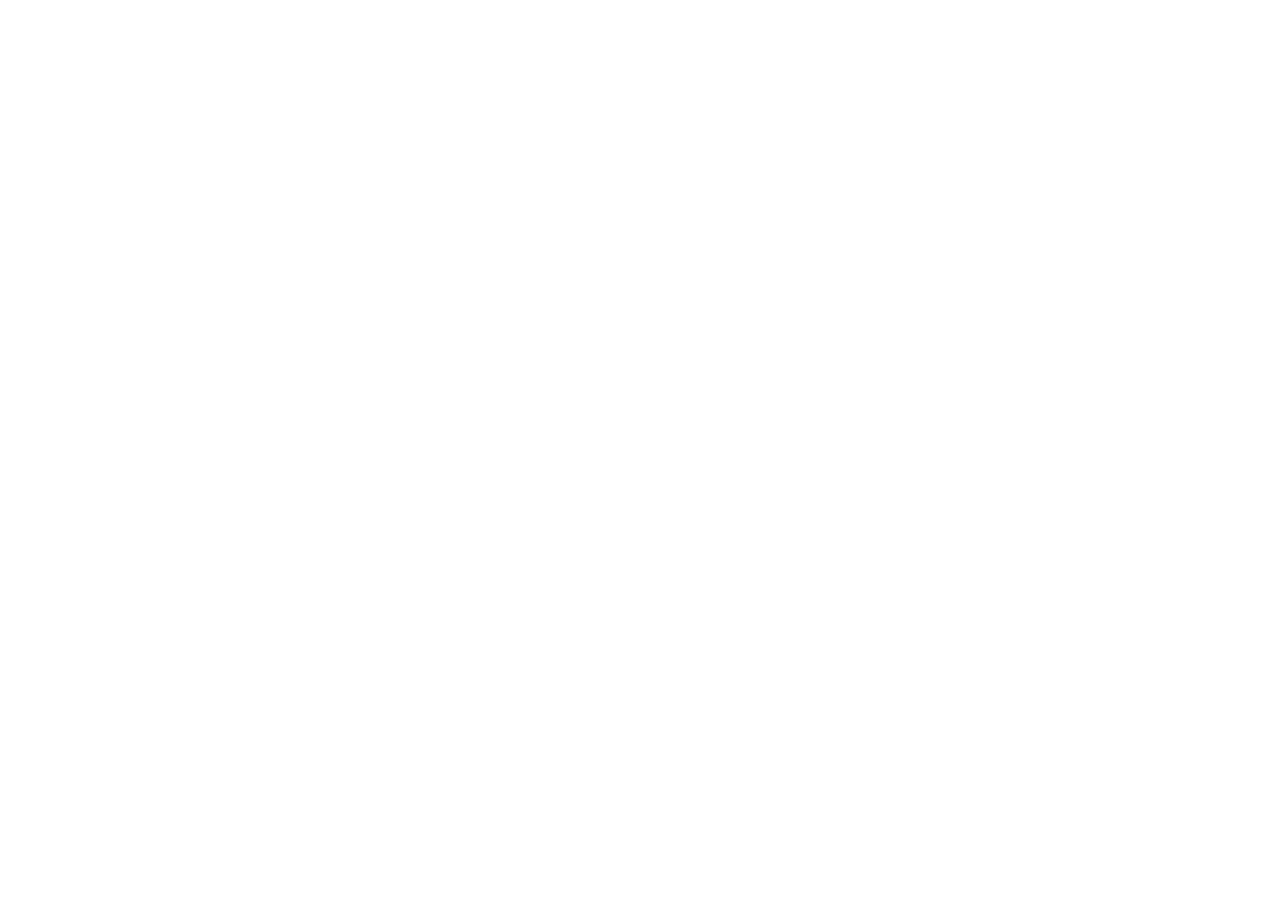
==== feedback.html @ b0d7e85b "Add files via upload" ====
<!-- <!DOCTYPE html>
<html lang="en">
<head>
    <meta charset="UTF-8">
    <meta name="viewport" content="width=device-width, initial-scale=1.0">
    <title>Feedback Pesanan</title>
    <link rel="stylesheet" href="style.css">
</head>
<body>
    <div class="feedback-container">
        <h2>Feedback Pesanan</h2>
        <form class="feedback-form">
            <div class="form-group">
                <label for="nama">Nama Pelanggan</label>
                <input type="text" id="nama" required>
            </div>
            
            <div class="form-group">
                <label for="noMeja">Nomor Meja</label>
                <input type="number" id="noMeja" required>
            </div>
            
            <div class="form-group">
                <label for="rating">Rating Pelayanan</label>
                <div class="rating">
                    <input type="radio" id="star5" name="rating" value="5">
                    <label for="star5">★</label>
                    <input type="radio" id="star4" name="rating" value="4">
                    <label for="star4">★</label>
                    <input type="radio" id="star3" name="rating" value="3">
                    <label for="star3">★</label>
                    <input type="radio" id="star2" name="rating" value="2">
                    <label for="star2">★</label>
                    <input type="radio" id="star1" name="rating" value="1">
                    <label for="star1">★</label>
                </div>
            </div>
            
            <div class="form-group">
                <label for="komentar">Komentar</label>
                <textarea id="komentar" rows="4"></textarea>
            </div>
            
            <button type="submit" class="submit-btn">Kirim Feedback</button>
        </form>
    </div>
</body>
</html>  -->
---- style.css ----
/* Reset default styles */
* {
  margin: 0;
  padding: 0;
  box-sizing: border-box;
  font-family: 'Segoe UI', Tahoma, Geneva, Verdana, sans-serif;
}

body {
  min-height: 100vh;
  background: linear-gradient(45deg, #ff6b6b, #4ecdc4);
  display: flex;
  justify-content: center;
  align-items: center;
  padding: 20px;
}

/* Styles untuk halaman awal */
.container {
  display: grid;
  grid-template-columns: repeat(auto-fit, minmax(250px, 1fr));
  gap: 20px;
  max-width: 1200px;
  width: 100%;
}

.card {
  background: rgba(255, 255, 255, 0.9);
  padding: 30px;
  border-radius: 15px;
  box-shadow: 0 8px 25px rgba(0, 0, 0, 0.1);
  transition: transform 0.3s, box-shadow 0.3s;
  cursor: pointer;
  text-align: center;
}

.card:hover {
  transform: translateY(-10px);
  box-shadow: 0 15px 35px rgba(0, 0, 0, 0.2);
  background: white;
}

.card h2 {
  color: #333;
  font-size: 1.5rem;
  margin-bottom: 15px;
}

/* Styles untuk halaman konfirmasi */
.confirmation-container {
  background: rgba(255, 255, 255, 0.95);
  padding: 40px;
  border-radius: 20px;
  box-shadow: 0 10px 30px rgba(0, 0, 0, 0.15);
  width: 100%;
  max-width: 1200px;
}

.confirmation-container h2 {
  color: #333;
  text-align: center;
  margin-bottom: 30px;
  font-size: 2rem;
}

table {
  width: 100%;
  border-collapse: collapse;
  margin-top: 20px;
  background: white;
  border-radius: 10px;
  overflow: hidden;
}

th, td {
  padding: 15px;
  text-align: left;
  border: none;
}

th {
  background: #4ecdc4;
  color: white;
  font-weight: 600;
}

tr:nth-child(even) {
  background-color: #f8f9fa;
}

tr:hover {
  background-color: #f1f3f5;
  transition: background-color 0.3s ease;
}

@media (max-width: 768px) {
  .container {
    grid-template-columns: 1fr;
  }
  
  .confirmation-container {
    padding: 20px;
  }
  
  table {
    font-size: 14px;
  }
}

/* Styles untuk halaman feedback */
.feedback-container {
    background: rgba(255, 255, 255, 0.95);
    padding: 40px;
    border-radius: 20px;
    box-shadow: 0 10px 30px rgba(0, 0, 0, 0.15);
    width: 100%;
    max-width: 600px;
}

.feedback-form {
    display: flex;
    flex-direction: column;
    gap: 20px;
}

.form-group {
    display: flex;
    flex-direction: column;
    gap: 8px;
}

.form-group label {
    color: #333;
    font-weight: 500;
}

.form-group input,
.form-group textarea {
    padding: 12px;
    border: 2px solid #e0e0e0;
    border-radius: 8px;
    font-size: 16px;
    transition: border-color 0.3s ease;
}

.form-group input:focus,
.form-group textarea:focus {
    outline: none;
    border-color: #4ecdc4;
}

.rating {
    display: flex;
    flex-direction: row-reverse;
    gap: 8px;
}

.rating input {
    display: none;
}

.rating label {
    font-size: 30px;
    color: #ddd;
    cursor: pointer;
    transition: color 0.3s ease;
}

.rating input:checked ~ label,
.rating label:hover,
.rating label:hover ~ label {
    color: #ffd700;
}

.submit-btn {
    background: #4ecdc4;
    color: white;
    padding: 15px;
    border: none;
    border-radius: 8px;
    font-size: 16px;
    font-weight: 600;
    cursor: pointer;
    transition: background 0.3s ease;
}

.submit-btn:hover {
    background: #45b7ae;
}

@media (max-width: 768px) {
    .feedback-container {
        padding: 20px;
    }
    
    .rating label {
        font-size: 24px;
    }
}
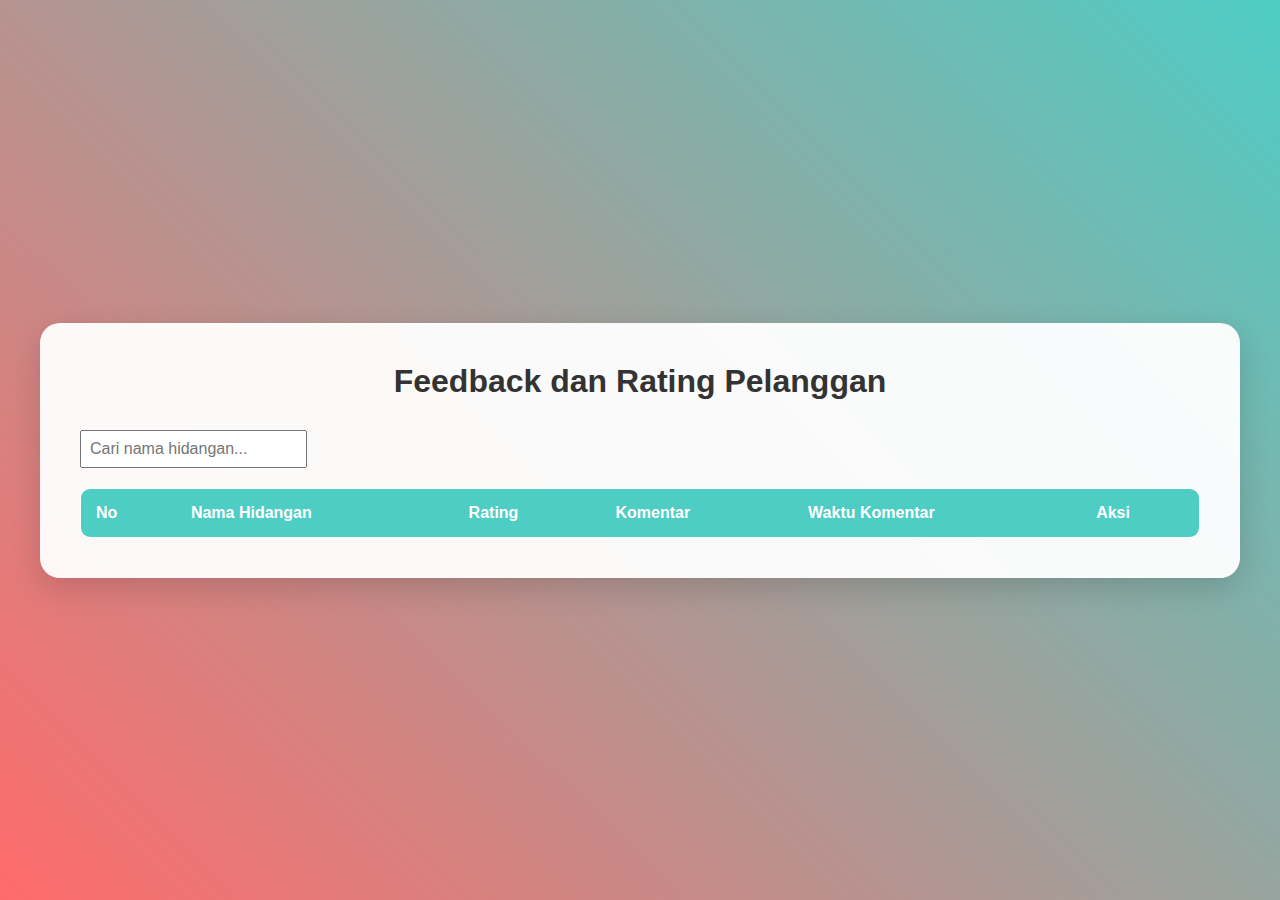
==== commit 1f0c7f8d: "Update feedback.html" ====
--- a/feedback.html
+++ b/feedback.html
@@ -1,48 +1,132 @@
-<!-- <!DOCTYPE html>
+<!DOCTYPE html>
 <html lang="en">
+
 <head>
     <meta charset="UTF-8">
     <meta name="viewport" content="width=device-width, initial-scale=1.0">
-    <title>Feedback Pesanan</title>
+    <title>Feedback User</title>
     <link rel="stylesheet" href="style.css">
+    <style>
+        .status-column {
+            display: flex;
+            align-items: center;
+            justify-content: center;
+        }
+
+        .search-container {
+            margin-bottom: 20px;
+            display: flex;
+            gap: 10px;
+        }
+
+        .search-container input {
+            padding: 8px;
+            font-size: 16px;
+        }
+    </style>
 </head>
+
 <body>
-    <div class="feedback-container">
-        <h2>Feedback Pesanan</h2>
-        <form class="feedback-form">
-            <div class="form-group">
-                <label for="nama">Nama Pelanggan</label>
-                <input type="text" id="nama" required>
-            </div>
-            
-            <div class="form-group">
-                <label for="noMeja">Nomor Meja</label>
-                <input type="number" id="noMeja" required>
-            </div>
-            
-            <div class="form-group">
-                <label for="rating">Rating Pelayanan</label>
-                <div class="rating">
-                    <input type="radio" id="star5" name="rating" value="5">
-                    <label for="star5">★</label>
-                    <input type="radio" id="star4" name="rating" value="4">
-                    <label for="star4">★</label>
-                    <input type="radio" id="star3" name="rating" value="3">
-                    <label for="star3">★</label>
-                    <input type="radio" id="star2" name="rating" value="2">
-                    <label for="star2">★</label>
-                    <input type="radio" id="star1" name="rating" value="1">
-                    <label for="star1">★</label>
-                </div>
-            </div>
-            
-            <div class="form-group">
-                <label for="komentar">Komentar</label>
-                <textarea id="komentar" rows="4"></textarea>
-            </div>
-            
-            <button type="submit" class="submit-btn">Kirim Feedback</button>
-        </form>
+    <div class="confirmation-container">
+        <h2>Feedback dan Rating Pelanggan</h2>
+
+        <!-- Form pencarian -->
+        <div class="search-container">
+            <input type="text" id="searchInput" placeholder="Cari nama hidangan..." oninput="filterFeedback()">
+        </div>
+
+        <table border="1">
+            <thead>
+                <tr>
+                    <th>No</th>
+                    <th>Nama Hidangan</th>
+                    <th>Rating</th>
+                    <th>Komentar</th>
+                    <th>Waktu Komentar</th>
+                    <th>Aksi</th>
+                </tr>
+            </thead>
+            <tbody id="pesananTableBody">
+                <!-- Data akan diisi oleh JavaScript -->
+            </tbody>
+        </table>
     </div>
+
+    <script>
+        let allFeedbackData = []; // Menyimpan data feedback yang sudah diambil
+
+        // Fungsi untuk mengambil data feedback dan merender tabel
+        async function fetchFeedback() {
+            try {
+                const response = await fetch('https://api-data-oi11v43an-khaerulilmans-projects.vercel.app/feedback');
+                const data = await response.json();
+                allFeedbackData = data; // Menyimpan data feedback
+                renderTable(data);
+            } catch (error) {
+                console.error('Error fetching feedback data:', error);
+            }
+        }
+
+        // Fungsi untuk merender tabel dengan data dari API
+        function renderTable(data) {
+            const tableBody = document.getElementById('pesananTableBody');
+            tableBody.innerHTML = ''; // Bersihkan isi tabel sebelum menambahkan data baru
+
+            data.forEach((feedback, index) => {
+                const row = `
+                    <tr>
+                        <td>${index + 1}</td>
+                        <td>${feedback.nama_hidangan}</td>
+                        <td>${feedback.rating}</td>
+                        <td>${feedback.komentar}</td>
+                        <td>${new Date(feedback.waktu_komentar).toLocaleString()}</td>
+                        <td>
+                            <button class="delete-btn" onclick="deleteFeedback(${feedback.id})">Delete</button>
+                        </td>
+                    </tr>
+                `;
+                tableBody.innerHTML += row;
+            });
+        }
+
+        // Fungsi untuk menghapus feedback melalui API
+        async function deleteFeedback(id) {
+            const confirmation = confirm('Apakah Anda yakin ingin menghapus feedback ini?');
+            if (!confirmation) return;
+
+            try {
+                const response = await fetch(`http://localhost:5000/feedback/${id}`, {
+                    method: 'DELETE',
+                });
+
+                if (response.ok) {
+                    alert('Feedback berhasil dihapus');
+                    // Memperbarui tampilan tabel setelah feedback dihapus
+                    fetchFeedback();
+                } else {
+                    alert('Terjadi kesalahan saat menghapus feedback');
+                }
+            } catch (error) {
+                console.error('Error deleting feedback:', error);
+                alert('Terjadi kesalahan saat menghapus feedback');
+            }
+        }
+
+        // Fungsi untuk memfilter feedback berdasarkan nama hidangan
+        function filterFeedback() {
+            const searchTerm = document.getElementById('searchInput').value.toLowerCase();
+
+            // Menyaring data berdasarkan nama hidangan
+            const filteredData = allFeedbackData.filter(feedback =>
+                feedback.nama_hidangan.toLowerCase().includes(searchTerm)
+            );
+
+            renderTable(filteredData); // Render tabel dengan data yang sudah difilter
+        }
+
+        // Panggil fungsi fetchFeedback saat halaman dimuat
+        window.onload = fetchFeedback;
+    </script>
 </body>
-</html>  -->+
+</html>
